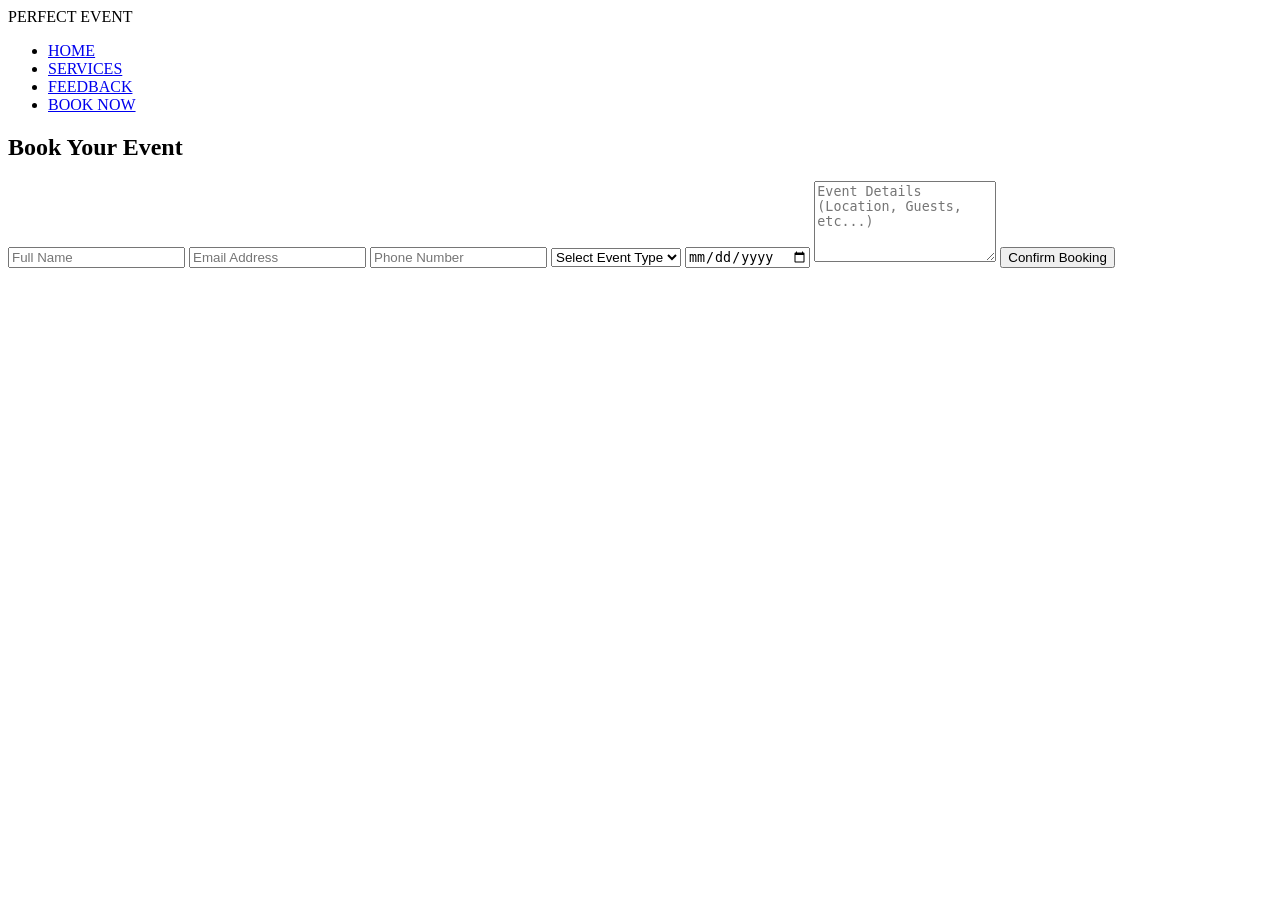
==== book.html @ 92745058 "new commit" ====
<!DOCTYPE html>
<html lang="en">
<head>
    <meta charset="UTF-8">
    <meta name="viewport" content="width=device-width, initial-scale=1.0">
    <title>Book Now - Perfect Event</title>
    <link rel="stylesheet" href="/css/home.css">
    <link rel="stylesheet" href="/css/book.css">
</head>

<body>

<!-- HEADER -->
<header id="header-section">

    <div class="logo">
        PERFECT EVENT
    </div>

    <nav id="nav-buttons">
        <ul>
            <li><a href="index.html">HOME</a></li>
            <li><a href="services.html">SERVICES</a></li>
            <li><a href="feedback.html">FEEDBACK</a></li>
            <li><a href="book.html" class="active book-btn">BOOK NOW</a></li>
        </ul>
    </nav>

</header>

<!-- BOOKING SECTION -->
<section class="book-section">

    <h2>Book Your Event</h2>

    <form class="book-form">

        <input type="text" placeholder="Full Name" required>

        <input type="email" placeholder="Email Address" required>

        <input type="tel" placeholder="Phone Number" required>

        <select required>
            <option value="">Select Event Type</option>
            <option>Wedding</option>
            <option>Birthday</option>
            <option>Corporate Event</option>
            <option>Private Party</option>
        </select>

        <input type="date" required>

        <textarea placeholder="Event Details (Location, Guests, etc...)" rows="5"></textarea>

        <button type="submit">Confirm Booking</button>

    </form>

</section>

</body>
</html>
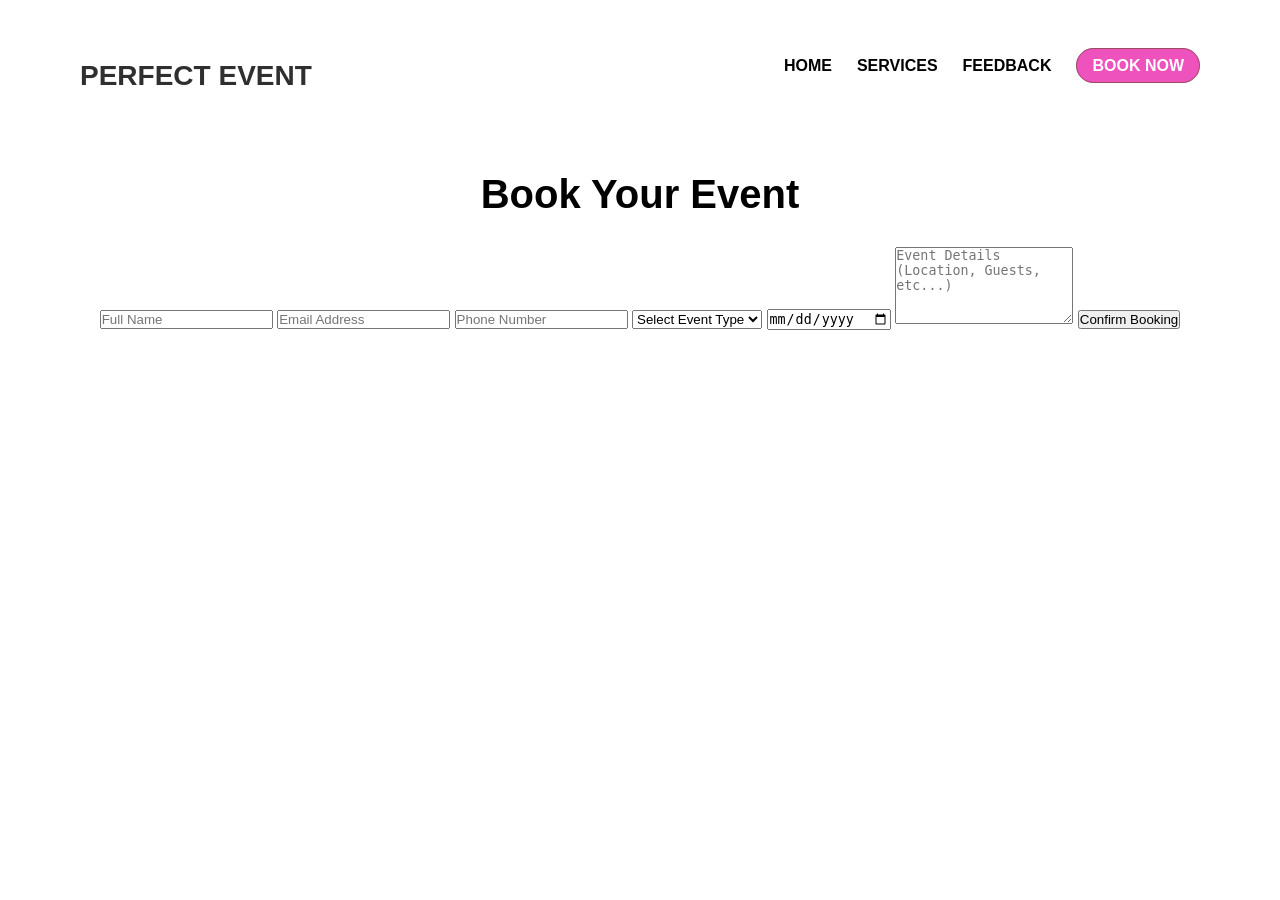
==== commit d563be4c: "new commit 15th" ====
--- a/book.html
+++ b/book.html
@@ -4,13 +4,13 @@
     <meta charset="UTF-8">
     <meta name="viewport" content="width=device-width, initial-scale=1.0">
     <title>Book Now - Perfect Event</title>
-    <link rel="stylesheet" href="/css/home.css">
-    <link rel="stylesheet" href="/css/book.css">
+    <link rel="stylesheet" href="CSS/index.css">
+    <link rel="stylesheet" href="CSS/book.css">
 </head>
 
 <body>
 
-<!-- HEADER -->
+
 <header id="header-section">
 
     <div class="logo">
@@ -28,20 +28,23 @@
 
 </header>
 
-<!-- BOOKING SECTION -->
+
 <section class="book-section">
 
     <h2>Book Your Event</h2>
 
-    <form class="book-form">
+    <!-- the action attribute specifies where to send the form data when the form is submitted -->
+     <!--the method attribute specifies the HTTP method to use when sending form data -->
 
-        <input type="text" placeholder="Full Name" required>
+    <form class="booking-form" action="booking-form.php" method="POST">
 
-        <input type="email" placeholder="Email Address" required>
+        <input type="text" placeholder="Full Name" name="fullName" required>
 
-        <input type="tel" placeholder="Phone Number" required>
+        <input type="email" placeholder="Email Address" name="email" required>
 
-        <select required>
+        <input type="tel" placeholder="Phone Number" name="phone" required>
+        <!-- we use the required attribute to make the inputs fields mandatory -->
+        <select name="eventType" required>
             <option value="">Select Event Type</option>
             <option>Wedding</option>
             <option>Birthday</option>
@@ -49,9 +52,9 @@
             <option>Private Party</option>
         </select>
 
-        <input type="date" required>
+        <input type="date" name="event-date" required>
 
-        <textarea placeholder="Event Details (Location, Guests, etc...)" rows="5"></textarea>
+        <textarea placeholder="Event Details (Location, Guests, etc...)" name="eventDetails" rows="5"></textarea>
 
         <button type="submit">Confirm Booking</button>
 
--- a/CSS/index.css
+++ b/CSS/index.css
@@ -0,0 +1,178 @@
+
+* {
+    margin: 0;
+    padding: 0;
+    box-sizing: border-box;
+}
+
+
+body {
+    font-family:'Franklin Gothic Medium', 'Arial Narrow', Arial, sans-serif;
+    background-image: url('../Images/flower5.jpg');
+    background-size: cover;
+     
+    background-position: center;
+    color: black;
+}
+
+
+#header-section {
+    display: flex;
+    justify-content: space-between;
+    align-items: center;
+    padding: 20px 60px;
+    background: rgba(255, 255, 255, 0.497);
+    border-radius: 75px;
+    margin-top: 20px;
+    margin-left: 20px;
+    margin-right: 20px;
+    
+    
+    
+}
+
+
+.logo {
+    font-size: 28px;
+    font-weight: bold;
+    color: rgba(0, 0, 0, 0.814);
+    margin-top: 20px;
+}
+
+
+#nav-buttons ul {
+    list-style: none;
+    display: flex;
+    justify-content: center;
+    gap: 25px;
+}
+
+#nav-buttons ul li a {
+    text-decoration: none;
+    color: black;
+    font-weight: bold;
+    transition: 0.3s;
+}
+
+#nav-buttons ul li a:hover {
+    color: black;
+}
+
+
+
+
+#nav-buttons ul li a.active {
+    color: white;
+    background: rgb(238, 82, 189);
+    padding: 8px 15px;
+    border-radius: 20px;
+}
+
+.book-btn {
+    border: 1px solid rgba(73, 69, 3, 0.5);
+    padding: 8px 15px;
+    border-radius: 20px;
+}
+
+.book-btn:hover {
+    background: white;
+    color: black;
+}
+
+
+#hero {
+    display: flex;
+    height: 90vh;
+}
+
+
+.hero-left {
+    flex: 1;
+    background-color:rgba(255, 255, 255, 0.013);
+    background-size: cover;
+    background-position: center;
+    padding: 80px;
+    display: flex;
+    flex-direction: column;
+    justify-content: center;
+    border-radius: 75px;
+    margin: 20px;
+    border: 1px solid white;
+}
+
+
+.hero-left h4 {
+    font-size: 20px;
+    color:black;
+    font-weight: bold;
+    letter-spacing: 2px;
+}
+
+.hero-left
+.hero-left p {
+    margin-top: 20px;
+    font-size: 18px;
+    color:black;
+    max-width: 400px;
+}
+
+
+.main-btn {
+    margin-top: 30px;
+    padding: 12px 25px;
+    background: white;
+    color: black;
+    width: fit-content;
+    text-decoration: none;
+    font-weight: bold;
+    border-radius: 25px;
+    transition: 0.3s;
+}
+
+.main-btn:hover {
+    background: #f2f2f2;
+}
+
+
+.hero-right {
+    flex: 1;
+    display: grid;
+    grid-template-columns: repeat(2, 1fr);
+    gap: 15px;
+    padding: 20px;
+    align-items: center;
+}
+
+
+.image-card {
+    display: flex;
+    flex-direction: column;
+    align-items: center;
+}
+
+
+.image-card img {
+    width: 100%;
+    height: 180px;
+    object-fit: cover;
+    border-radius: 15px;
+    box-shadow: 0 8px 20px rgba(0, 0, 0, 0.2);
+    transition: transform 0.3s ease, box-shadow 0.3s ease;
+    cursor: pointer;
+    border: 2px solid white;
+}
+
+
+.image-card img:hover {
+    transform: scale(1.05);
+    box-shadow: 0 12px 30px rgba(0, 0, 0, 0.3);
+}
+
+
+.description-image {
+    margin-top: 8px;
+    font-size: 16px;
+    font-weight: 600;
+    text-align: center;
+    color:black;
+}
--- a/CSS/book.css
+++ b/CSS/book.css
@@ -0,0 +1,47 @@
+
+.book-section {
+    text-align: center;
+    padding: 60px 20px;
+}
+
+.book-section h2 {
+    font-size: 40px;
+    margin-bottom: 30px;
+}
+
+
+.book-form {
+    display: flex;
+    flex-direction: column;
+    width: 50%;
+    margin: auto;
+    gap: 15px;
+}
+
+
+.book-form input,
+.book-form select,
+.book-form textarea {
+    padding: 12px;
+    border-radius: 10px;
+    border: 1px solid white;
+    background: rgba(255, 255, 255, 0.6);
+    outline: none;
+    font-size: 16px;
+}
+
+
+.book-form button {
+    padding: 12px;
+    background: rgb(238, 82, 189);
+    border: none;
+    color: white;
+    font-weight: bold;
+    border-radius: 10px;
+    cursor: pointer;
+    transition: 0.3s;
+}
+
+.book-form button:hover {
+    background: black;
+}
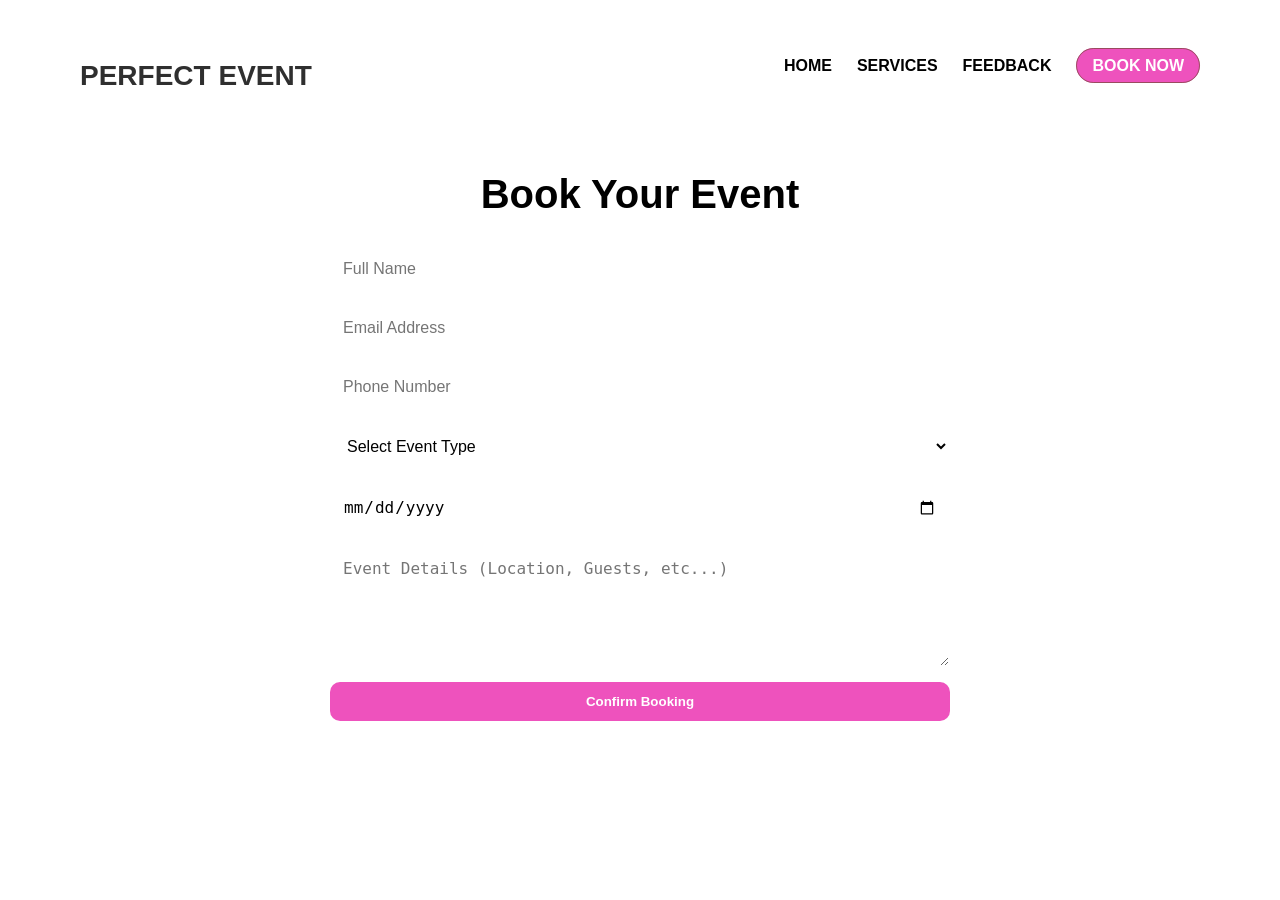
==== commit 93f75523: "new commit 17th" ====
--- a/book.html
+++ b/book.html
@@ -36,7 +36,7 @@
     <!-- the action attribute specifies where to send the form data when the form is submitted -->
      <!--the method attribute specifies the HTTP method to use when sending form data -->
 
-    <form class="booking-form" action="booking-form.php" method="POST">
+    <form class="book-form" action="booking-form.php" method="POST">
 
         <input type="text" placeholder="Full Name" name="fullName" required>
 
@@ -44,7 +44,7 @@
 
         <input type="tel" placeholder="Phone Number" name="phone" required>
         <!-- we use the required attribute to make the inputs fields mandatory -->
-        <select name="eventType" required>
+        <select  required>
             <option value="">Select Event Type</option>
             <option>Wedding</option>
             <option>Birthday</option>
@@ -52,7 +52,7 @@
             <option>Private Party</option>
         </select>
 
-        <input type="date" name="event-date" required>
+        <input type="date"  required>
 
         <textarea placeholder="Event Details (Location, Guests, etc...)" name="eventDetails" rows="5"></textarea>
 
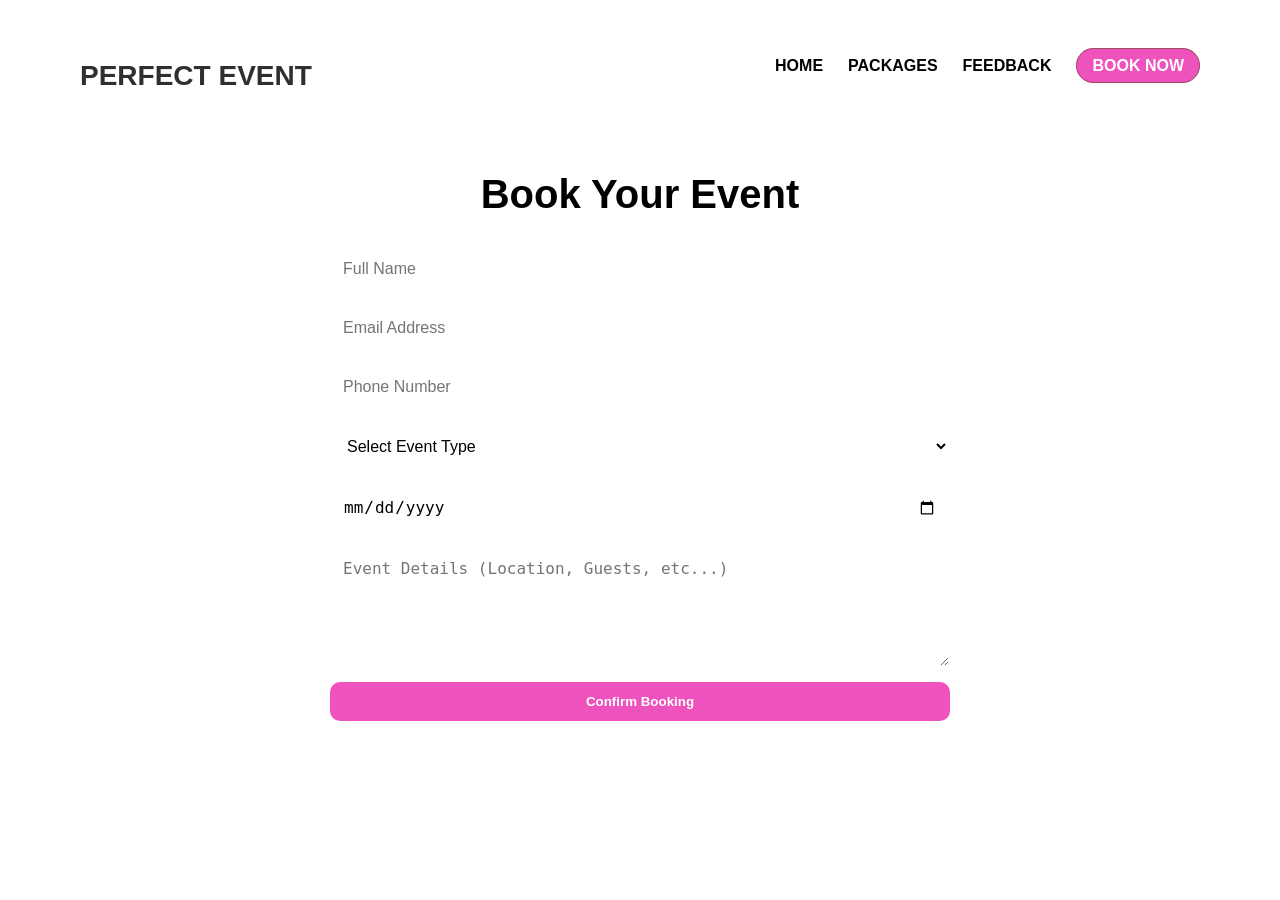
==== commit c6b5ca0e: "new commit 19th" ====
--- a/book.html
+++ b/book.html
@@ -20,7 +20,7 @@
     <nav id="nav-buttons">
         <ul>
             <li><a href="index.html">HOME</a></li>
-            <li><a href="services.html">SERVICES</a></li>
+            <li><a href="packages.html">PACKAGES</a></li>
             <li><a href="feedback.html">FEEDBACK</a></li>
             <li><a href="book.html" class="active book-btn">BOOK NOW</a></li>
         </ul>
--- a/CSS/index.css
+++ b/CSS/index.css
@@ -175,4 +175,68 @@
     font-weight: 600;
     text-align: center;
     color:black;
+}
+
+/* Mobile view */
+@media (max-width: 768px) {
+
+    /* Header */
+    #header-section {
+        flex-direction: column;
+        padding: 20px;
+        border-radius: 30px;
+        margin: 15px;
+    }
+
+
+    .logo {
+        font-size: 22px;
+        margin-top: 0;
+        text-align: center;
+    }
+
+
+    #nav-buttons ul {
+        flex-direction: column;
+        gap: 15px;
+        align-items: center;
+    }
+
+
+    /* Hero section */
+    #hero {
+        flex-direction: column;
+        height: auto;
+    }
+
+
+    .hero-left {
+        padding: 40px 25px;
+        margin: 15px;
+        text-align: center;
+    }
+
+
+    .hero-left p {
+        max-width: 100%;
+        font-size: 16px;
+    }
+
+
+    .main-btn {
+        margin: 25px auto;
+    }
+
+
+    /* Images */
+    .hero-right {
+        grid-template-columns: 1fr;
+        padding: 15px;
+    }
+
+
+    .image-card img {
+        height: 220px;
+    }
+
 }
--- a/CSS/book.css
+++ b/CSS/book.css
@@ -44,4 +44,95 @@
 
 .book-form button:hover {
     background: black;
+}
+
+/*  to make the page looks also good on a smaller screen  */
+@media (max-width:768px) {
+
+
+    #header-section {
+        padding:15px;
+        margin:10px;
+        border-radius:35px;
+    }
+
+
+    .logo {
+        font-size:18px;
+    }
+
+
+    #nav-buttons ul {
+        gap:10px;
+    }
+
+
+    #nav-buttons ul li a {
+        font-size:11px;
+    }
+
+
+
+    #hero {
+
+        
+        flex-direction:row;
+        height:auto;
+    }
+
+
+
+    .hero-left {
+
+        padding:20px 10px;
+        margin:10px;
+        flex:0.9;
+        border-radius:30px;
+    }
+
+
+    .hero-left h4 {
+        font-size:14px;
+    }
+
+
+    .hero-left p {
+        font-size:11px;
+    }
+
+
+
+    .main-btn {
+        padding:8px 12px;
+        font-size:11px;
+        margin-top:15px;
+    }
+
+
+
+
+    .hero-right {
+
+        flex:1;
+        grid-template-columns:repeat(2,1fr);
+        gap:8px;
+        padding:5px;
+
+    }
+
+
+
+    .image-card img {
+
+        height:90px;
+
+    }
+
+
+    .description-image {
+
+        font-size:10px;
+
+    }
+
 }
